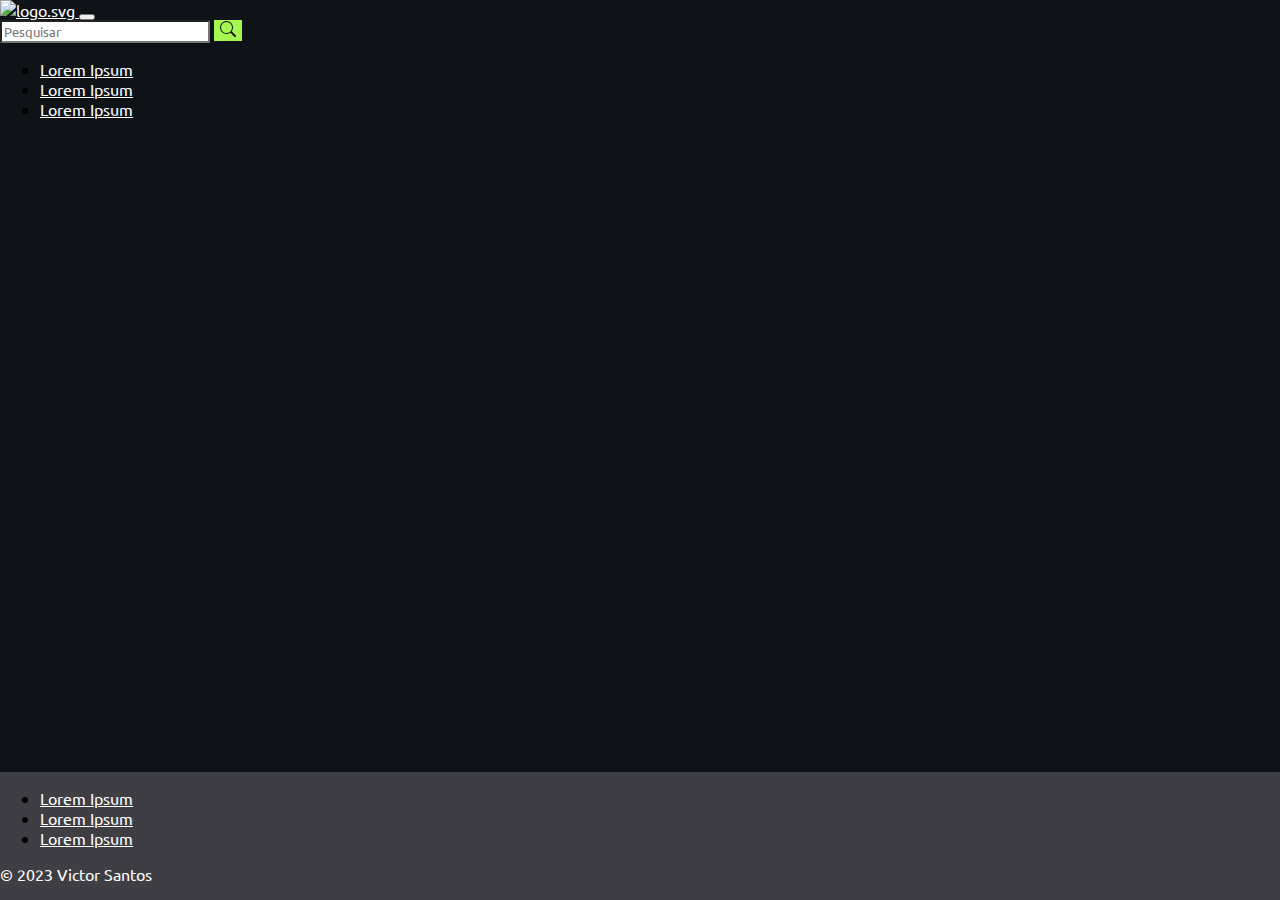
==== create.html @ 5146faca "Second Page added + CSS inline removed" ====
<!DOCTYPE html>
<html>

<head>
    <meta charset="utf-8">
    <meta name="viewport" content="width=device-width, initial-scale=1">
    <link href="https://cdn.jsdelivr.net/npm/bootstrap@5.3.1/dist/css/bootstrap.min.css" rel="stylesheet"
        integrity="sha384-4bw+/aepP/YC94hEpVNVgiZdgIC5+VKNBQNGCHeKRQN+PtmoHDEXuppvnDJzQIu9" crossorigin="anonymous">
    <link rel="stylesheet" href="style.css">
    <link rel="preconnect" href="https://fonts.googleapis.com">
    <link rel="preconnect" href="https://fonts.gstatic.com" crossorigin>
    <link href="https://fonts.googleapis.com/css2?family=Ubuntu&family=Victor+Mono:wght@400;700&display=swap"
        rel="stylesheet">
</head>

<body>
    <header id="header">
        <nav class="navbar navbar-expand-lg navbar-dark bg-dark ">
            <div class="container-fluid">
                <a class="navbar-brand" href="./index.html">
                    <img class="img-fluid" alt="logo.svg"
                        src="https://lms-ada-assets.s3.sa-east-1.amazonaws.com/logo_text.svg">
                </a>
                <button class="navbar-toggler" type="button" data-bs-toggle="collapse"
                    data-bs-target="#navbarSupportedContent" aria-controls="navbarSupportedContent"
                    aria-expanded="false" aria-label="Toggle navigation">
                    <span class="navbar-toggler-icon"></span>
                </button>
                <div class="justify-content-end navbar-collapse" id="navbarSupportedContent">
                    <form id="nav-form" class="d-flex" role="search">
                        <input id="form-custom" class="form-control" type="search" placeholder="Pesquisar"
                            aria-label="Search">
                        <button id="form-button" class="btn btn-primary" type="submit">
                            <svg xmlns="http://www.w3.org/2000/svg" width="16" height="16" fill="currentColor"
                                class="bi bi-search" viewBox="0 0 16 16">
                                <path
                                    d="M11.742 10.344a6.5 6.5 0 1 0-1.397 1.398h-.001c.03.04.062.078.098.115l3.85 3.85a1 1 0 0 0 1.415-1.414l-3.85-3.85a1.007 1.007 0 0 0-.115-.1zM12 6.5a5.5 5.5 0 1 1-11 0 5.5 5.5 0 0 1 11 0z" />
                            </svg>
                        </button>
                    </form>
                    <ul id="nav-list-phone" class="navbar-nav me-auto mb-2 mb-lg-0">
                        <li class="nav-item">
                            <a class="nav-link active" aria-current="page" href="#">Lorem Ipsum</a>
                            <a class="nav-link active" aria-current="page" href="#">Lorem Ipsum</a>
                            <a class="nav-link active" aria-current="page" href="#">Lorem Ipsum</a>
                        </li>
                    </ul>
                </div>
            </div>
        </nav>
        <div id="nav-list-desktop">
            <ul class="nav justify-content-center mt-3 mx-3 bg-dark p-1">
                <li class="nav-item"><a href="#" class="nav-link px-2">Lorem Ipsum</a></li>
                <li class="nav-item"><a href="#" class="nav-link px-2">Lorem Ipsum</a></li>
                <li class="nav-item"><a href="#" class="nav-link px-2">Lorem Ipsum</a></li>
            </ul>
        </div>
    </header>
    
    <footer id="footer" class="py-3">
        <ul class="nav justify-content-center border-bottom pb-3 mb-3">
            <li class="nav-item"><a href="#" class="nav-link px-2">Lorem Ipsum</a></li>
            <li class="nav-item"><a href="#" class="nav-link px-2">Lorem Ipsum</a></li>
            <li class="nav-item"><a href="#" class="nav-link px-2">Lorem Ipsum</a></li>
        </ul>
        <p class="text-center">© 2023 Victor Santos</p>
    </footer>
    <script src="https://cdn.jsdelivr.net/npm/bootstrap@5.3.1/dist/js/bootstrap.bundle.min.js"
        integrity="sha384-HwwvtgBNo3bZJJLYd8oVXjrBZt8cqVSpeBNS5n7C8IVInixGAoxmnlMuBnhbgrkm"
        crossorigin="anonymous"></script>
</body>

</html>
---- style.css ----
/* Global Styles */
* {
    font-family: 'Ubuntu', monospace;
}

html,
body {
    margin: 0;
    padding: 0;
    height: 100%;
    background-color: #0f1216;
}

/* Main Content */
main {
    padding: 75px 140px;
}

/* Navigation and Footer */
.nav:not(:first-child) {
    background-color: #051923;
}

.nav-link,
footer>p {
    color: #fff;
}

.navbar-brand {
    color: #fff;
}

/* Section Styles */
.sec {
    display: flex;
    flex-direction: row;
    padding-bottom: 25px;
}

h1 {
    text-align: center;
    font-size: 32px;
    font-weight: 700;
}

#h1_title {
    color: #ffffff;
    flex: 3;
}

/* Table Styles */
th,
td {
    text-align: center;
}

td>a {
    display: flex;
    flex-direction: column;
    text-decoration: none;
    align-items: center;
}

/* Button Styles */
.btn-primary {
    background-color: #a6f750;
    color: #0f1216;
    border-style: none;
}

.btn-primary:hover {
    background-color: #6da234;
    color: #272a2d;
}

/* Navigation Styles for Mobile */
#nav-list-phone {
    display: none;
}

.nav-link:hover {
    color: #a6f750;
}

/* Footer Styles */
#footer {
    position: absolute;
    bottom: 0;
    background-color: #3f3e44;
    width: 100%;
}

/* Form Customization */
#form-custom {
    border-bottom-right-radius: 0px;
    border-top-right-radius: 0px;
}

#form-button {
    border-bottom-left-radius: 0px;
    border-top-left-radius: 0px;
}

td > a {
    color: #a6f750;
}

/* Media Query for Mobile */
@media (max-width: 600px) {
    .sec {
        flex-direction: column;
    }

    main {
        padding: 75px 16px;
    }

    .col-email {
        display: none;
    }

    #nav-form {
        margin: 25px 0;
    }

    #nav-list-desktop {
        display: none;
    }

    #nav-list-phone {
        display: block;
    }
}
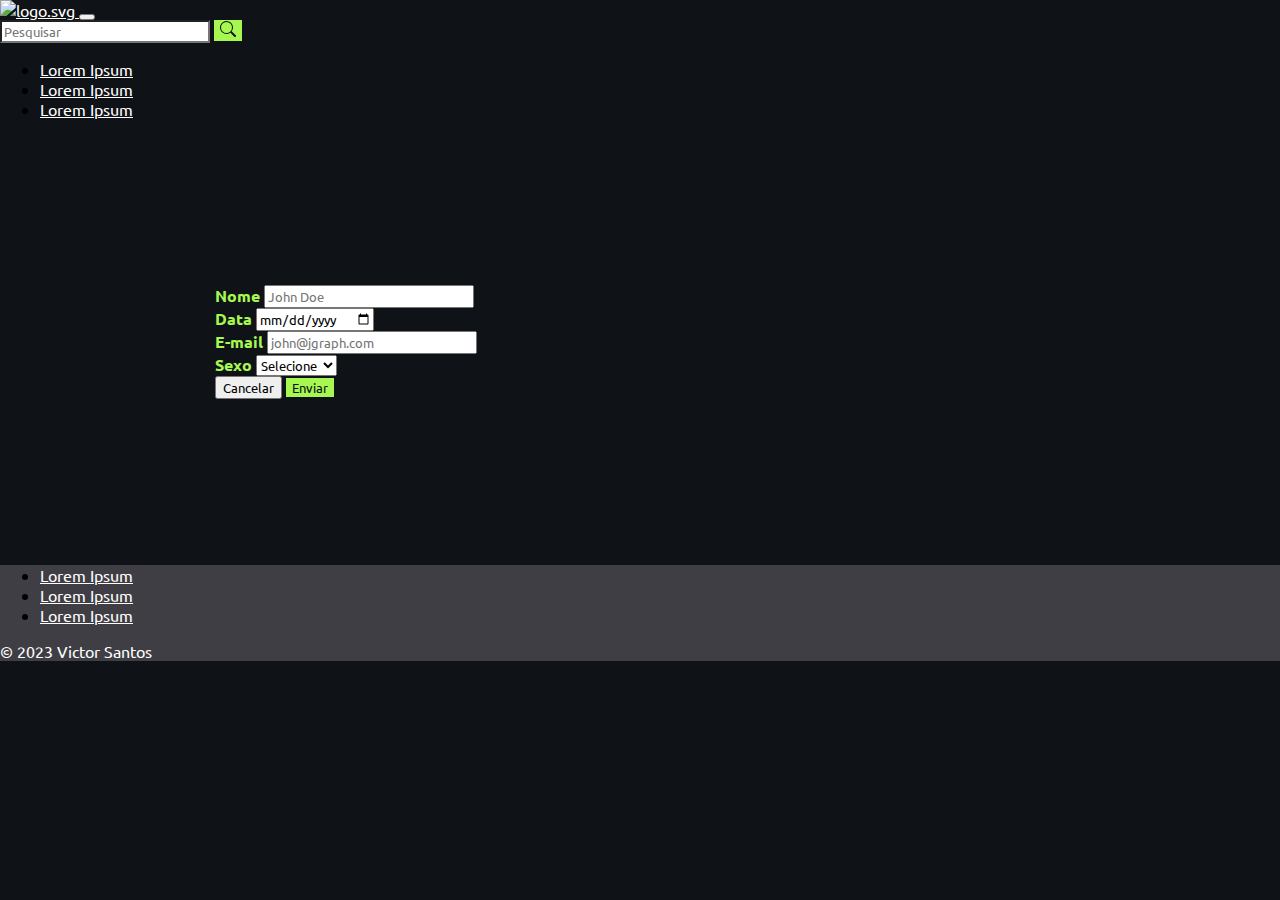
==== commit 447d8e13: "Second part done" ====
--- a/create.html
+++ b/create.html
@@ -11,9 +11,28 @@
     <link rel="preconnect" href="https://fonts.gstatic.com" crossorigin>
     <link href="https://fonts.googleapis.com/css2?family=Ubuntu&family=Victor+Mono:wght@400;700&display=swap"
         rel="stylesheet">
+
+    <style type="text/css">
+        main>section>form>div>label {
+            color: #a6f750;
+            font-weight: 600;
+        }
+
+        #crud-form {
+            padding: 75px;
+            border-radius: 20px;
+        }
+
+        @media (max-width: 600px) {
+            #crud-form {
+                padding: 35px;
+                border-radius: 10px;
+            }
+        }
+    </style>
 </head>
 
-<body>
+<body class="d-flex flex-column min-vh-100">
     <header id="header">
         <nav class="navbar navbar-expand-lg navbar-dark bg-dark ">
             <div class="container-fluid">
@@ -26,11 +45,12 @@
                     aria-expanded="false" aria-label="Toggle navigation">
                     <span class="navbar-toggler-icon"></span>
                 </button>
-                <div class="justify-content-end navbar-collapse" id="navbarSupportedContent">
+                <div style="justify-content: flex-end;" class="collapse navbar-collapse" id="navbarSupportedContent">
                     <form id="nav-form" class="d-flex" role="search">
-                        <input id="form-custom" class="form-control" type="search" placeholder="Pesquisar"
-                            aria-label="Search">
-                        <button id="form-button" class="btn btn-primary" type="submit">
+                        <input style="border-bottom-right-radius: 0px; border-top-right-radius: 0px;"
+                            class="form-control" type="search" placeholder="Pesquisar" aria-label="Search">
+                        <button class="btn btn-primary" type="submit"
+                            style="border-bottom-left-radius: 0px; border-top-left-radius: 0px;">
                             <svg xmlns="http://www.w3.org/2000/svg" width="16" height="16" fill="currentColor"
                                 class="bi bi-search" viewBox="0 0 16 16">
                                 <path
@@ -56,8 +76,40 @@
             </ul>
         </div>
     </header>
-    
-    <footer id="footer" class="py-3">
+    <main>
+        <section class>
+            <form id="crud-form" class="bg-dark">
+                <div class="mb-3">
+                    <label for="exampleFormControlInput1" class="form-label">Nome</label>
+                    <input type="text" class="form-control" id="exampleFormControlInput1" placeholder="John Doe">
+                </div>
+                <div class="mb-3">
+                    <label for="exampleFormControlInput1" class="form-label">Data</label>
+                    <input type="date" class="form-control" id="exampleFormControlInput1">
+                </div>
+                <div class="mb-3">
+                    <label for="exampleFormControlInput1" class="form-label">E-mail</label>
+                    <input type="email" class="form-control" id="exampleFormControlInput1"
+                        placeholder="john@jgraph.com">
+                </div>
+                <div class="mb-3">
+                    <label for="exampleFormControlInput1" class="form-label">Sexo</label>
+                    <select class="form-select" aria-label="Default select example">
+                        <option selected>Selecione</option>
+                        <option value="1">Masculino</option>
+                        <option value="2">Feminino</option>
+                        <option value="3">Outro</option>
+                    </select>
+                </div>
+                <div class="d-flex justify-content-end mb-3">
+                    <button class="btn btn-danger mx-3" type="button"
+                        onclick="window.location.href='./index.html'">Cancelar</button>
+                    <input class="btn btn-primary" type="submit" value="Enviar">
+                </div>
+            </form>
+        </section>
+    </main>
+    <footer id="footer" class="py-3 mt-auto" style="background-color: #3f3e44;">
         <ul class="nav justify-content-center border-bottom pb-3 mb-3">
             <li class="nav-item"><a href="#" class="nav-link px-2">Lorem Ipsum</a></li>
             <li class="nav-item"><a href="#" class="nav-link px-2">Lorem Ipsum</a></li>
--- a/style.css
+++ b/style.css
@@ -1,24 +1,17 @@
-/* Global Styles */
 * {
     font-family: 'Ubuntu', monospace;
+
 }
 
-html,
-body {
+html, body {
     margin: 0;
     padding: 0;
     height: 100%;
     background-color: #0f1216;
 }
 
-/* Main Content */
 main {
     padding: 75px 140px;
-}
-
-/* Navigation and Footer */
-.nav:not(:first-child) {
-    background-color: #051923;
 }
 
 .nav-link,
@@ -30,7 +23,6 @@
     color: #fff;
 }
 
-/* Section Styles */
 .sec {
     display: flex;
     flex-direction: row;
@@ -48,7 +40,6 @@
     flex: 3;
 }
 
-/* Table Styles */
 th,
 td {
     text-align: center;
@@ -61,51 +52,30 @@
     align-items: center;
 }
 
-/* Button Styles */
-.btn-primary {
+.nav:not(:first-child) {
+    background-color: #051923;
+}
+
+.btn-primary{
     background-color: #a6f750;
     color: #0f1216;
     border-style: none;
 }
 
-.btn-primary:hover {
+.btn-primary:hover{
     background-color: #6da234;
     color: #272a2d;
 }
 
-/* Navigation Styles for Mobile */
-#nav-list-phone {
+#nav-list-phone{
     display: none;
 }
 
-.nav-link:hover {
+.nav-link:hover{
     color: #a6f750;
 }
 
-/* Footer Styles */
-#footer {
-    position: absolute;
-    bottom: 0;
-    background-color: #3f3e44;
-    width: 100%;
-}
 
-/* Form Customization */
-#form-custom {
-    border-bottom-right-radius: 0px;
-    border-top-right-radius: 0px;
-}
-
-#form-button {
-    border-bottom-left-radius: 0px;
-    border-top-left-radius: 0px;
-}
-
-td > a {
-    color: #a6f750;
-}
-
-/* Media Query for Mobile */
 @media (max-width: 600px) {
     .sec {
         flex-direction: column;
@@ -122,12 +92,11 @@
     #nav-form {
         margin: 25px 0;
     }
-
-    #nav-list-desktop {
+    #nav-list-desktop{
         display: none;
     }
-
-    #nav-list-phone {
+    #nav-list-phone{
         display: block;
     }
+
 }